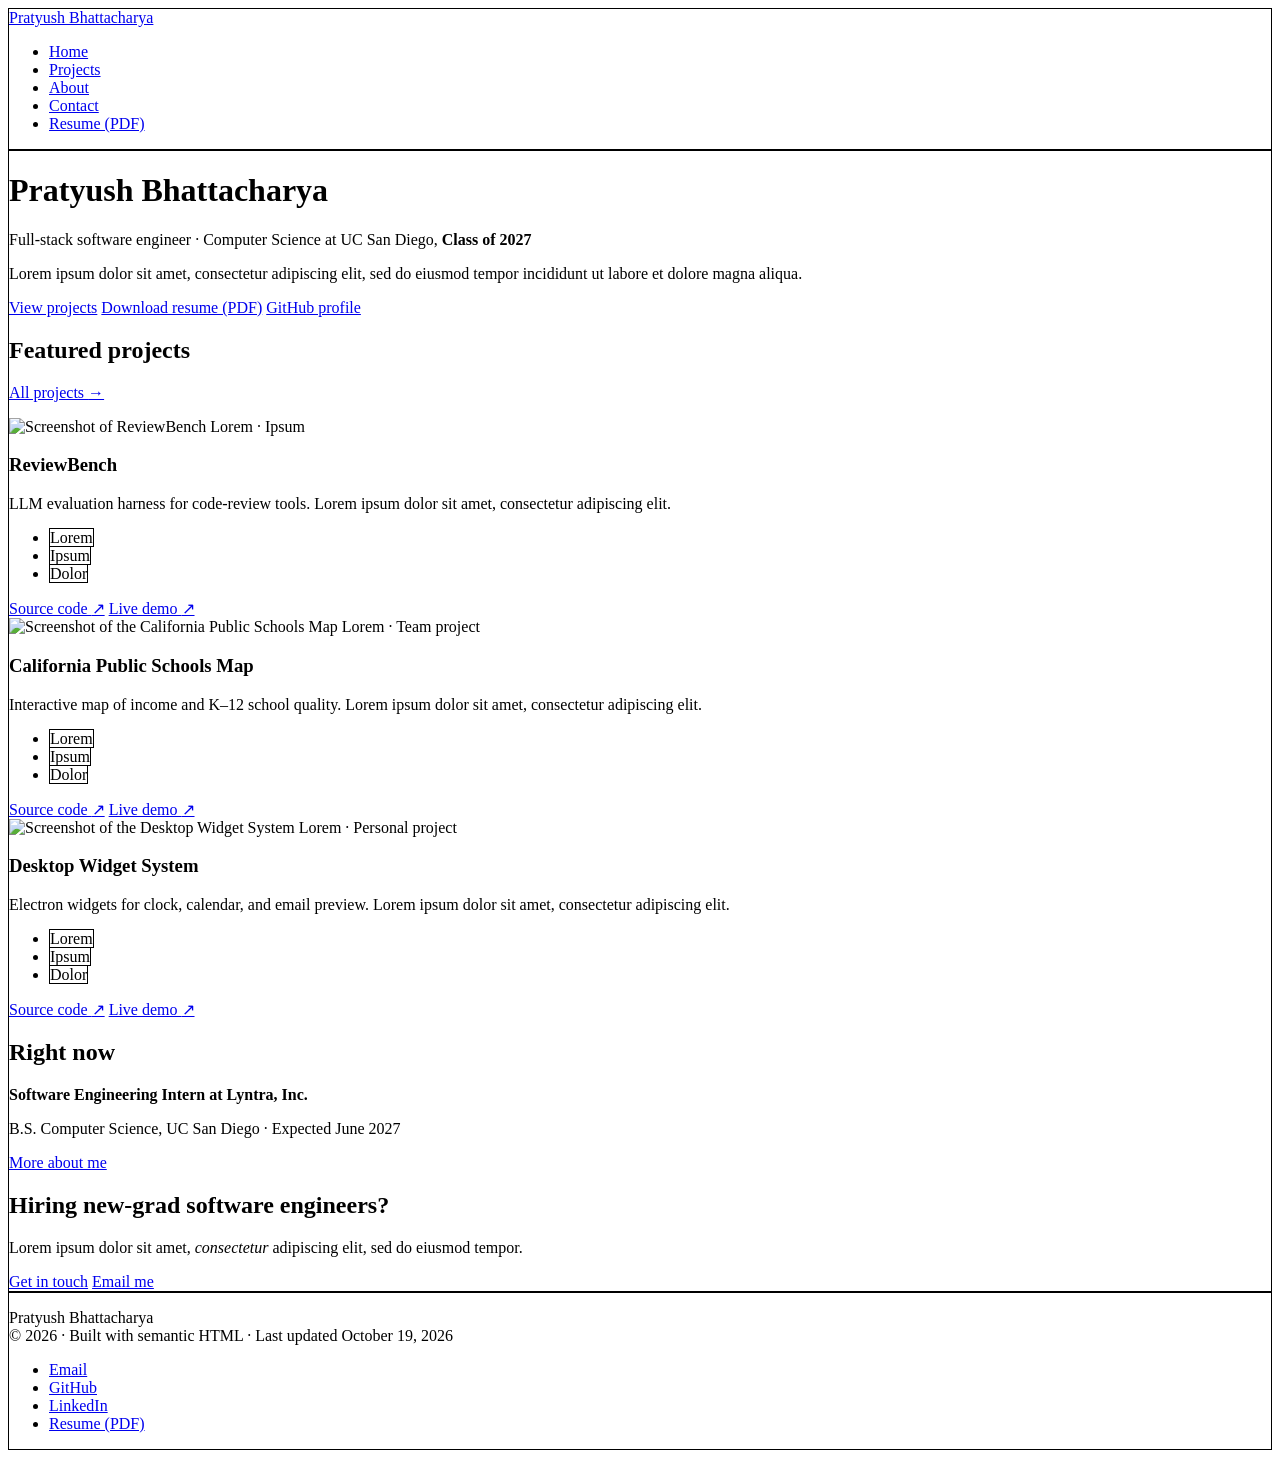
==== index.html @ d23527f9 "Added HTML" ====
<!DOCTYPE html>
<html lang="en">

<head>
    <meta charset="UTF-8">
    <meta name="viewport" content="width=device-width, initial-scale=1.0">
    <meta name="description" content="Lorem ipsum dolor sit amet, consectetur adipiscing elit.">
    <title>Pratyush Bhattacharya</title>
    <link rel="icon" href="assets/icons/favicon.svg" type="image/svg+xml">
    <style>
        header,
        main,
        footer {
            border: 1px solid;
        }

        tech-tag {
            border: 1px solid;
        }
    </style>
    <script>
        customElements.define("hello-world", class extends HTMLElement {
            connectedCallback() {
                console.log("Hello World!");
            }
        });
    </script>
</head>

<body>
    <header>
        <a href="index.html">Pratyush Bhattacharya</a>
        <nav>
            <ul>
                <li><a href="index.html" aria-current="page">Home</a></li>
                <li><a href="projects.html">Projects</a></li>
                <li><a href="about.html">About</a></li>
                <li><a href="contact.html">Contact</a></li>
                <li><a href="assets/docs/pratyush-bhattacharya-resume.pdf">Resume (PDF)</a></li>
            </ul>
        </nav>
    </header>

    <main>
        <h1>Pratyush Bhattacharya</h1>
        <p>Full-stack software engineer · Computer Science at UC San Diego, <strong>Class of 2027</strong></p>
        <p>Lorem ipsum dolor sit amet, consectetur adipiscing elit, sed do eiusmod tempor incididunt ut labore et dolore
            magna aliqua.</p>
        <action-bar>
            <a href="projects.html">View projects</a>
            <a href="assets/docs/pratyush-bhattacharya-resume.pdf" download>Download resume (PDF)</a>
            <a href="https://github.com/">GitHub profile</a>
        </action-bar>

        <section>
            <h2>Featured projects</h2>
            <p><a href="projects.html">All projects <span aria-hidden="true">→</span></a></p>

            <article>
                <img src="https://placehold.co/320x180/png?text=ReviewBench" alt="Screenshot of ReviewBench" width="320"
                    height="180" loading="lazy">
                <project-meta>Lorem · Ipsum</project-meta>
                <h3>ReviewBench</h3>
                <p>LLM evaluation harness for code-review tools. Lorem ipsum dolor sit amet, consectetur adipiscing
                    elit.</p>
                <ul>
                    <li><tech-tag>Lorem</tech-tag></li>
                    <li><tech-tag>Ipsum</tech-tag></li>
                    <li><tech-tag>Dolor</tech-tag></li>
                </ul>
                <action-bar>
                    <a href="https://github.com/">Source code <span aria-hidden="true">↗</span></a>
                    <a href="projects.html#reviewbench">Live demo <span aria-hidden="true">↗</span></a>
                </action-bar>
            </article>

            <article>
                <img src="https://placehold.co/320x180/png?text=Schools+Map"
                    alt="Screenshot of the California Public Schools Map" width="320" height="180" loading="lazy">
                <project-meta>Lorem · Team project</project-meta>
                <h3>California Public Schools Map</h3>
                <p>Interactive map of income and K–12 school quality. Lorem ipsum dolor sit amet, consectetur adipiscing
                    elit.</p>
                <ul>
                    <li><tech-tag>Lorem</tech-tag></li>
                    <li><tech-tag>Ipsum</tech-tag></li>
                    <li><tech-tag>Dolor</tech-tag></li>
                </ul>
                <action-bar>
                    <a href="https://github.com/">Source code <span aria-hidden="true">↗</span></a>
                    <a href="projects.html#schools-map">Live demo <span aria-hidden="true">↗</span></a>
                </action-bar>
            </article>

            <article>
                <img src="https://placehold.co/320x180/png?text=Desktop+Widgets"
                    alt="Screenshot of the Desktop Widget System" width="320" height="180" loading="lazy">
                <project-meta>Lorem · Personal project</project-meta>
                <h3>Desktop Widget System</h3>
                <p>Electron widgets for clock, calendar, and email preview. Lorem ipsum dolor sit amet, consectetur
                    adipiscing elit.</p>
                <ul>
                    <li><tech-tag>Lorem</tech-tag></li>
                    <li><tech-tag>Ipsum</tech-tag></li>
                    <li><tech-tag>Dolor</tech-tag></li>
                </ul>
                <action-bar>
                    <a href="https://github.com/">Source code <span aria-hidden="true">↗</span></a>
                    <a href="projects.html#desktop-widgets">Live demo <span aria-hidden="true">↗</span></a>
                </action-bar>
            </article>
        </section>

        <section>
            <h2>Right now</h2>
            <p><strong>Software Engineering Intern at Lyntra, Inc.</strong></p>
            <p>B.S. Computer Science, UC San Diego · Expected <time datetime="2027-06">June 2027</time></p>
            <p><a href="about.html">More about me</a></p>
        </section>

        <section>
            <h2>Hiring new-grad software engineers?</h2>
            <p>Lorem ipsum dolor sit amet, <em>consectetur</em> adipiscing elit, sed do eiusmod tempor.</p>
            <action-bar>
                <a href="contact.html">Get in touch</a>
                <a href="mailto:name@example.com">Email me</a>
            </action-bar>
        </section>

        <hello-world></hello-world>
    </main>

    <footer>
        <p>Pratyush Bhattacharya<br>© 2026 · Built with semantic HTML · Last updated <time datetime="2026-10-19">October
                19, 2026</time></p>
        <ul>
            <li><a href="mailto:name@example.com">Email</a></li>
            <li><a href="https://github.com/">GitHub</a></li>
            <li><a href="https://www.linkedin.com/">LinkedIn</a></li>
            <li><a href="assets/docs/pratyush-bhattacharya-resume.pdf">Resume (PDF)</a></li>
        </ul>
    </footer>
</body>

</html>
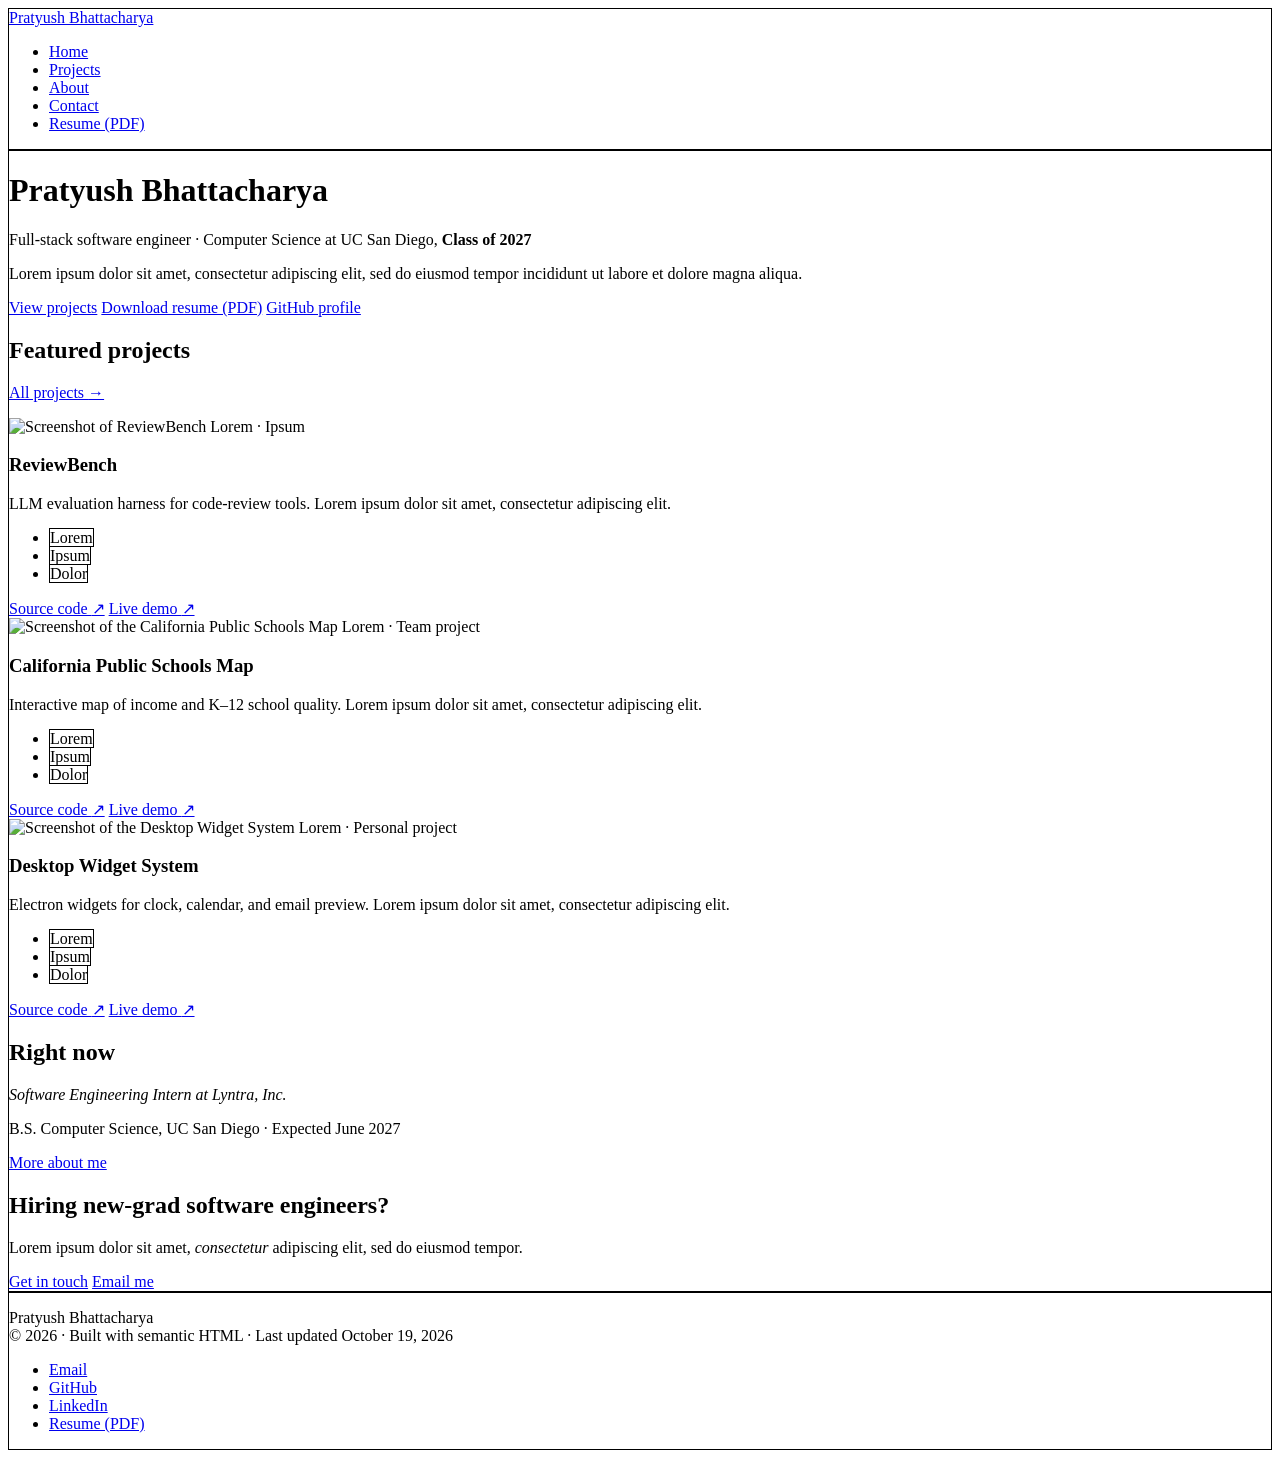
==== commit e4b02a1f: "Small changes" ====
--- a/index.html
+++ b/index.html
@@ -49,7 +49,7 @@
         <action-bar>
             <a href="projects.html">View projects</a>
             <a href="assets/docs/pratyush-bhattacharya-resume.pdf" download>Download resume (PDF)</a>
-            <a href="https://github.com/">GitHub profile</a>
+            <a href="https://github.com/PratyushBhattacharya1/">GitHub profile</a>
         </action-bar>
 
         <section>
@@ -58,7 +58,7 @@
 
             <article>
                 <img src="https://placehold.co/320x180/png?text=ReviewBench" alt="Screenshot of ReviewBench" width="320"
-                    height="180" loading="lazy">
+                    height="180">
                 <project-meta>Lorem · Ipsum</project-meta>
                 <h3>ReviewBench</h3>
                 <p>LLM evaluation harness for code-review tools. Lorem ipsum dolor sit amet, consectetur adipiscing
@@ -76,7 +76,7 @@
 
             <article>
                 <img src="https://placehold.co/320x180/png?text=Schools+Map"
-                    alt="Screenshot of the California Public Schools Map" width="320" height="180" loading="lazy">
+                    alt="Screenshot of the California Public Schools Map" width="320" height="180">
                 <project-meta>Lorem · Team project</project-meta>
                 <h3>California Public Schools Map</h3>
                 <p>Interactive map of income and K–12 school quality. Lorem ipsum dolor sit amet, consectetur adipiscing
@@ -113,7 +113,7 @@
 
         <section>
             <h2>Right now</h2>
-            <p><strong>Software Engineering Intern at Lyntra, Inc.</strong></p>
+            <p><em>Software Engineering Intern at Lyntra, Inc.</em></p>
             <p>B.S. Computer Science, UC San Diego · Expected <time datetime="2027-06">June 2027</time></p>
             <p><a href="about.html">More about me</a></p>
         </section>
@@ -123,7 +123,7 @@
             <p>Lorem ipsum dolor sit amet, <em>consectetur</em> adipiscing elit, sed do eiusmod tempor.</p>
             <action-bar>
                 <a href="contact.html">Get in touch</a>
-                <a href="mailto:name@example.com">Email me</a>
+                <a href="mailto:pratyushbhattacharya1@gmail.com">Email me</a>
             </action-bar>
         </section>
 
@@ -134,9 +134,9 @@
         <p>Pratyush Bhattacharya<br>© 2026 · Built with semantic HTML · Last updated <time datetime="2026-10-19">October
                 19, 2026</time></p>
         <ul>
-            <li><a href="mailto:name@example.com">Email</a></li>
-            <li><a href="https://github.com/">GitHub</a></li>
-            <li><a href="https://www.linkedin.com/">LinkedIn</a></li>
+            <li><a href="mailto:pratyushbhattacharya1@gmail.com">Email</a></li>
+            <li><a href="https://github.com/PratyushBhattacharya1">GitHub</a></li>
+            <li><a href="https://www.linkedin.com/in/pratyush--bhattacharya/">LinkedIn</a></li>
             <li><a href="assets/docs/pratyush-bhattacharya-resume.pdf">Resume (PDF)</a></li>
         </ul>
     </footer>
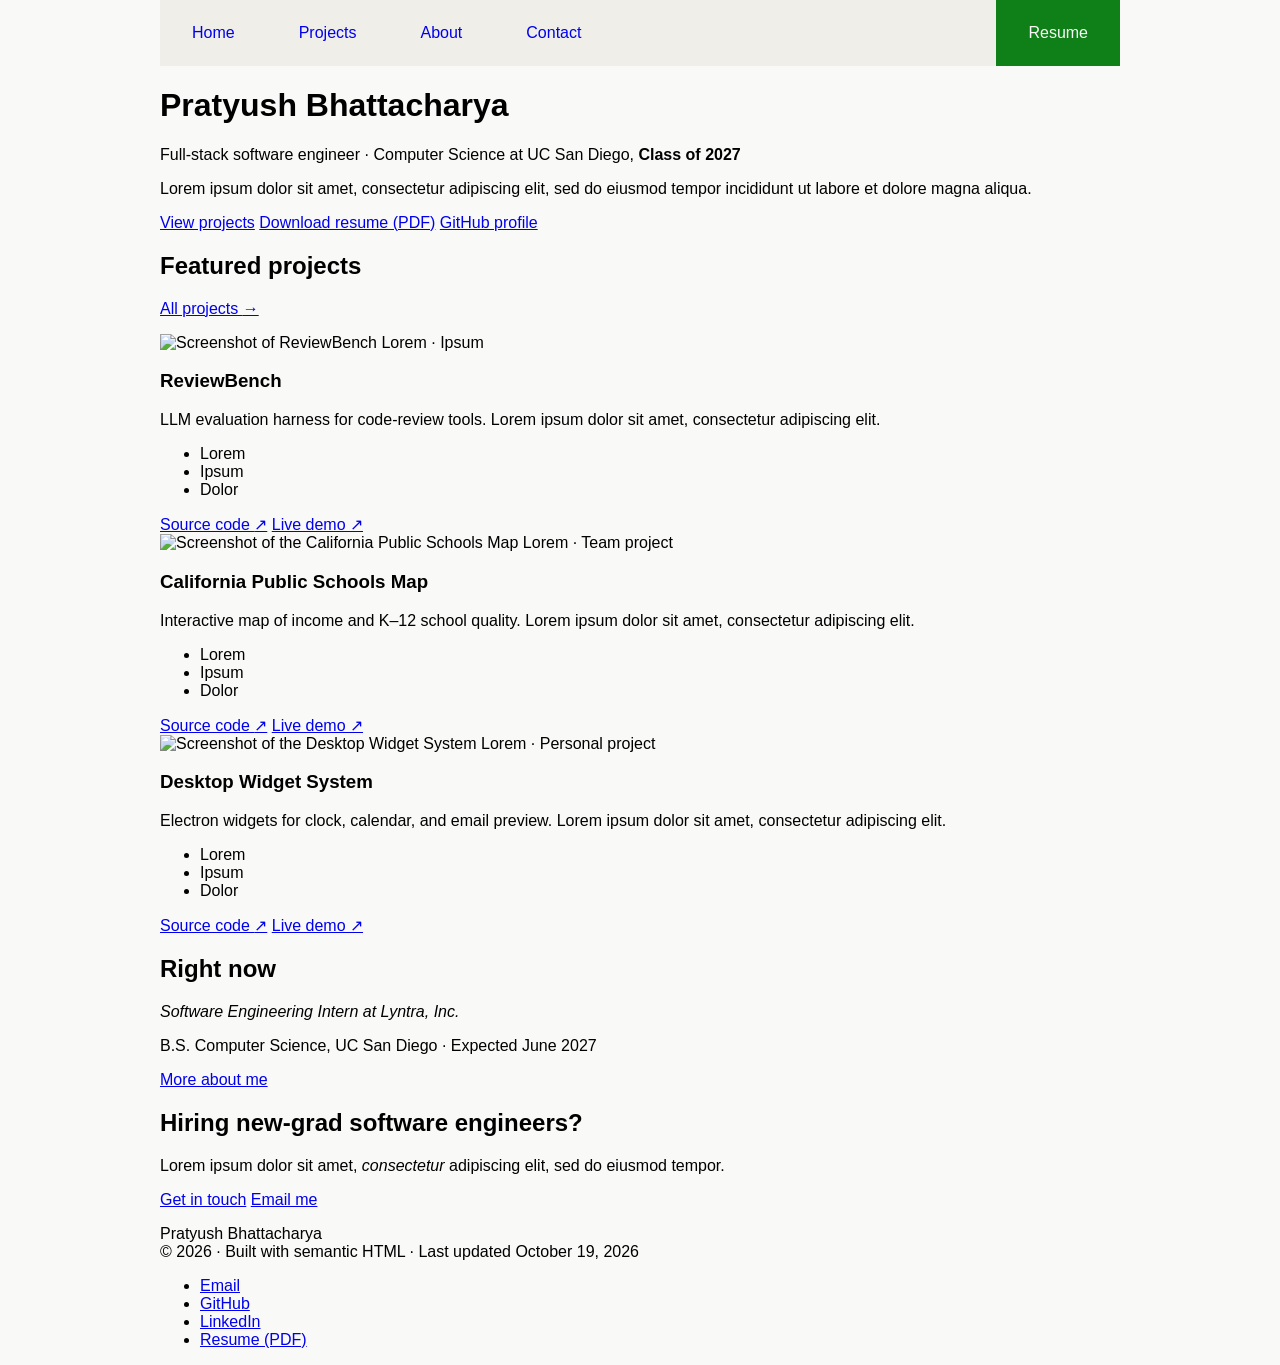
==== commit 32ffe392: "bleh" ====
--- a/index.html
+++ b/index.html
@@ -7,37 +7,19 @@
     <meta name="description" content="Lorem ipsum dolor sit amet, consectetur adipiscing elit.">
     <title>Pratyush Bhattacharya</title>
     <link rel="icon" href="assets/icons/favicon.svg" type="image/svg+xml">
-    <style>
-        header,
-        main,
-        footer {
-            border: 1px solid;
-        }
-
-        tech-tag {
-            border: 1px solid;
-        }
-    </style>
-    <script>
-        customElements.define("hello-world", class extends HTMLElement {
-            connectedCallback() {
-                console.log("Hello World!");
-            }
-        });
-    </script>
+    <link rel="stylesheet" href="css/styles.css">
 </head>
 
 <body>
     <header>
-        <a href="index.html">Pratyush Bhattacharya</a>
         <nav>
-            <ul>
+            <menu aria-label="Main Navigation">
                 <li><a href="index.html" aria-current="page">Home</a></li>
                 <li><a href="projects.html">Projects</a></li>
                 <li><a href="about.html">About</a></li>
                 <li><a href="contact.html">Contact</a></li>
-                <li><a href="assets/docs/pratyush-bhattacharya-resume.pdf">Resume (PDF)</a></li>
-            </ul>
+                <li><a href="assets/docs/pratyush-bhattacharya-resume.pdf" download>Resume</a></li>
+            </menu>
         </nav>
     </header>
 
--- a/css/styles.css
+++ b/css/styles.css
@@ -0,0 +1,74 @@
+:root {
+    color-scheme: light dark;
+
+    --main-font: Tahoma, sans-serif;
+
+    --bg-color: light-dark(#f9f9f7, #15202b);
+    --bg-accent-color: light-dark(#efeee8, #22303c);
+    --button-hover-color: light-dark(#e5e3d9, #192734);
+    --text-color: light-dark(#000000, #ffffff);
+    --accent-color: light-dark(#0F8017, #7FF087);
+    --max-page-width: 60rem;
+    --max-page-margin: auto;
+}
+
+html[data-theme="light"] {
+    color-scheme: light;
+}
+
+html[data-theme="dark"] {
+    color-scheme: dark;
+}
+
+body {
+    background-color: var(--bg-color);
+    font-family: var(--main-font);
+    color: var(--text-color);
+    accent-color: var(--accent-color);
+    max-width: var(--max-page-width);
+    margin: var(--max-page-margin);
+
+    header {
+        nav {
+            menu {
+                list-style-type: none;
+                margin: 0;
+                padding: 0;
+                overflow: hidden;
+                background-color: var(--bg-accent-color);
+                display: flex;
+
+                li {
+                    a {
+                        display: inline-block;
+                        padding: 1.5em 2em;
+                        text-decoration: none;
+                    }
+
+                    a:hover {
+                        background-color: var(--button-hover-color);
+                    }
+
+                    a:focus {
+
+                    }
+                }
+
+                li:last-child {
+                    margin-left: auto;
+
+                    a {
+                        color: var(--bg-color);
+                        background-color: var(--accent-color);
+                    }
+                }
+            }
+        }
+
+    }
+}
+
+
+@view-transition {
+    navigation: auto;
+}
